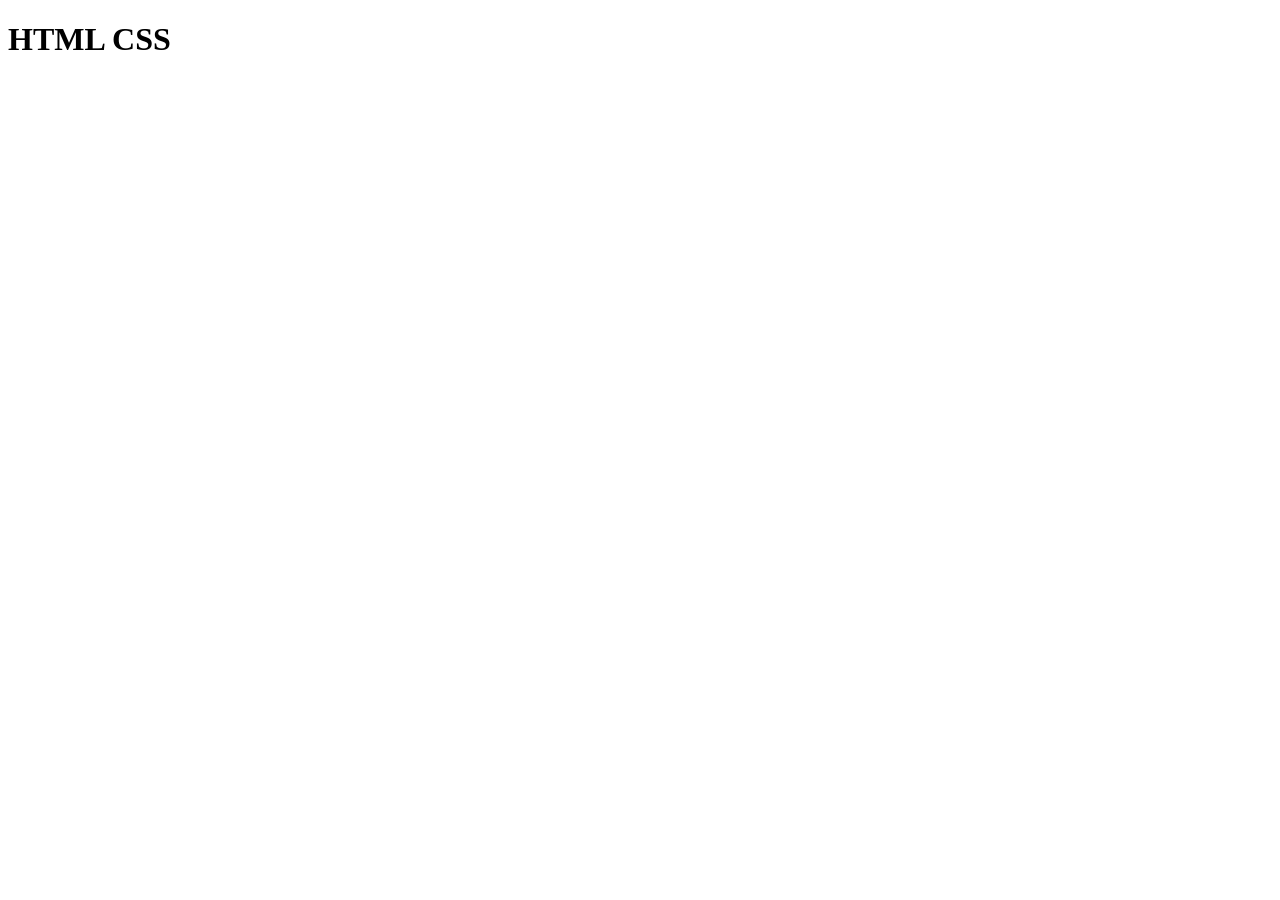
==== html-css/index.html @ 3d8e2fbe "html-cssを追加" ====
<!DOCTYPE html>
<html lang="ja">
<head>
    <meta charset="UTF-8">
    <meta name="viewport" content="width=device-width, initial-scale=1.0">
    <title>HTML CSS</title>
</head>
<body>
    <h1>HTML CSS</h1>
</body>
</html>
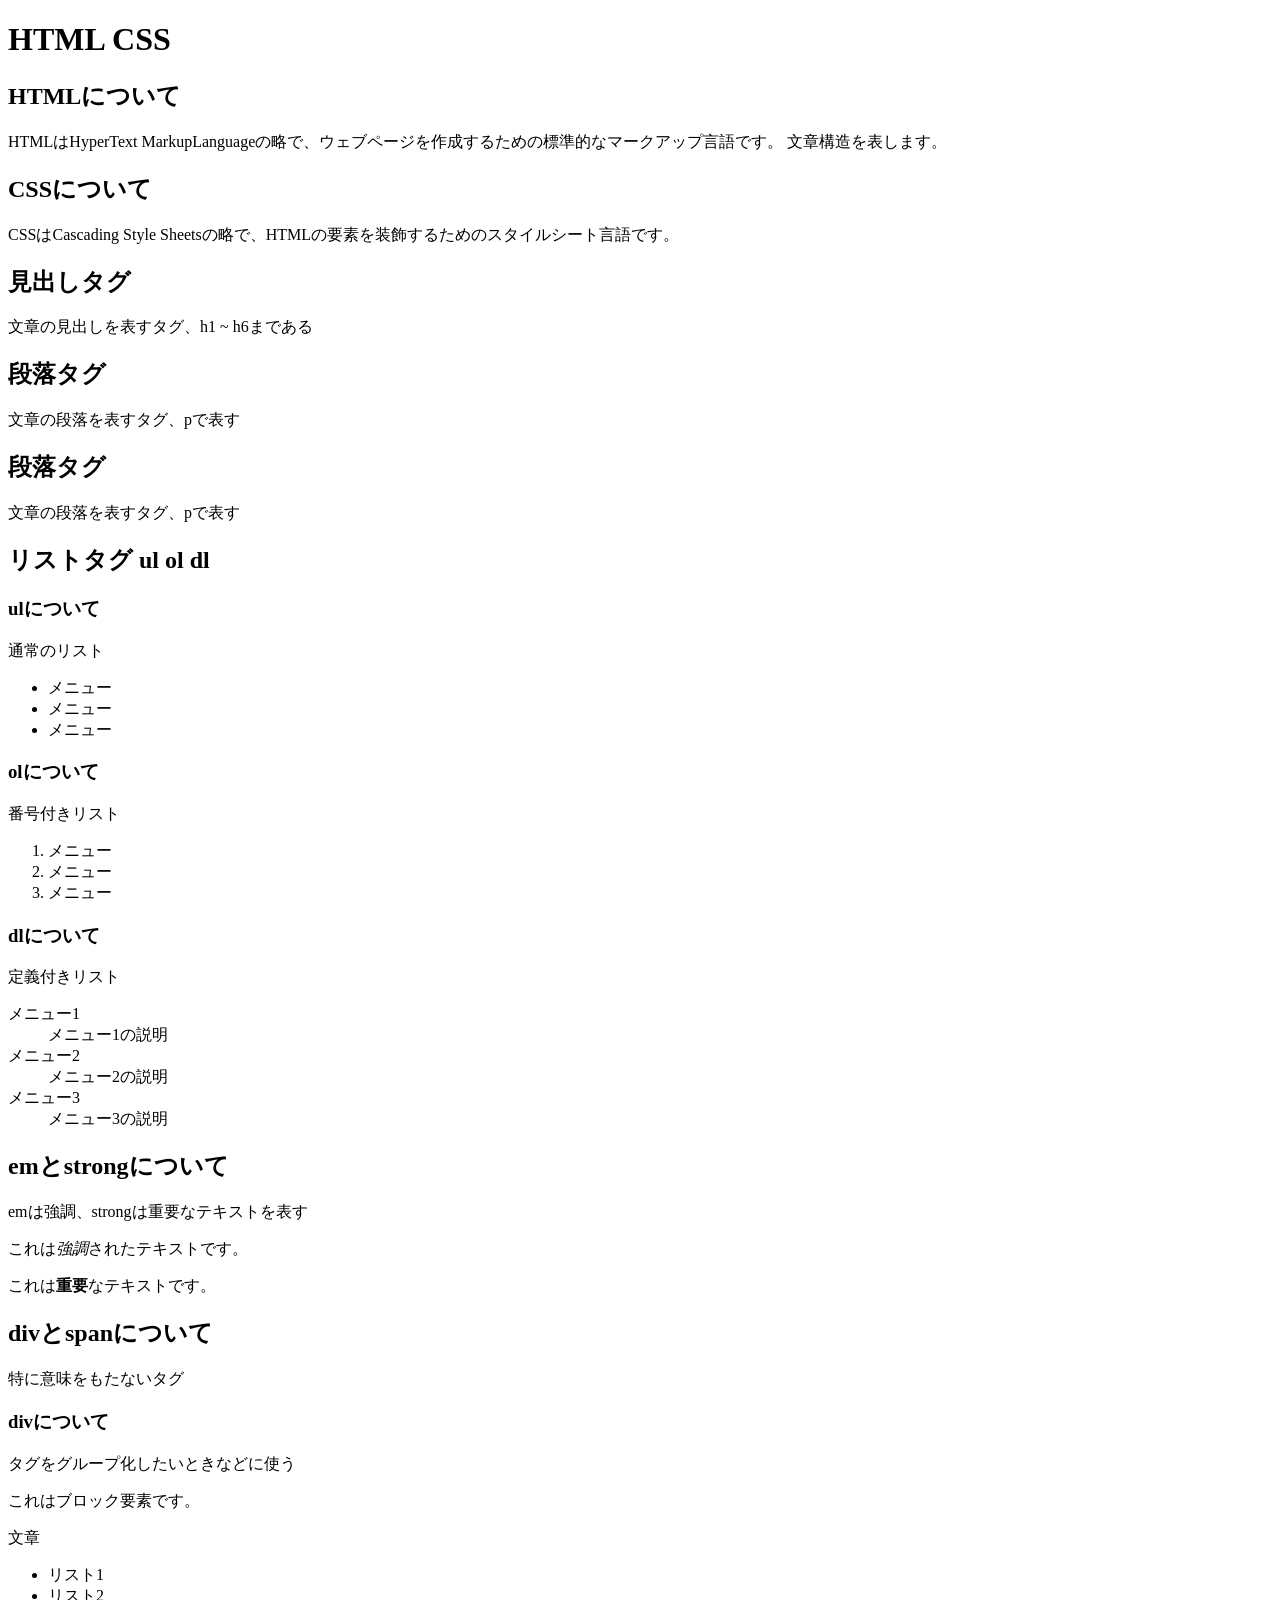
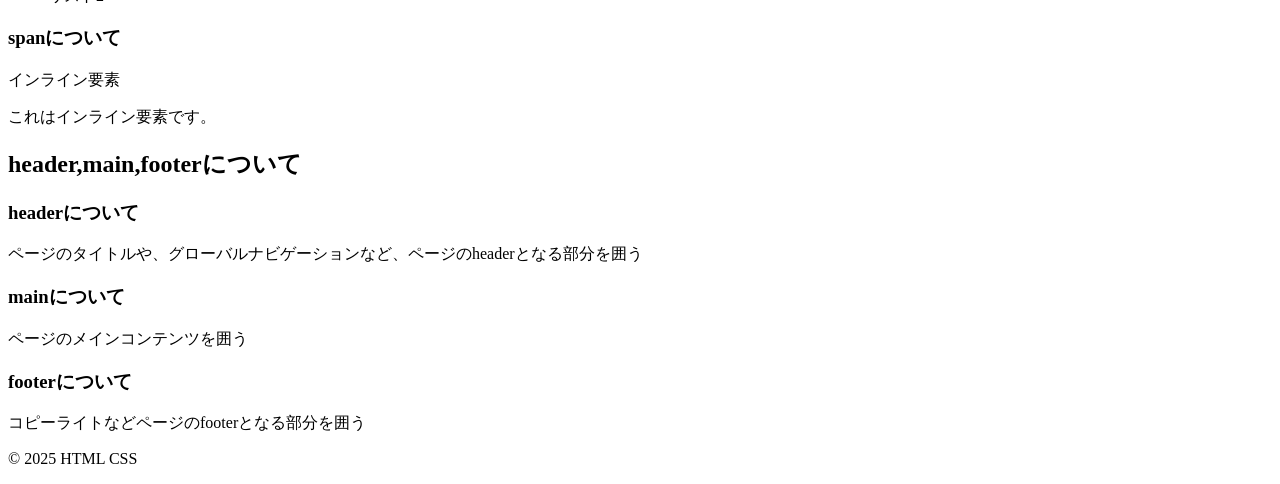
==== commit bfa63075: "em,storong,div,spanをセクションで囲う。メイン、フッターについて" ====
--- a/html-css/index.html
+++ b/html-css/index.html
@@ -1,11 +1,139 @@
 <!DOCTYPE html>
-<html lang="ja">
-<head>
-    <meta charset="UTF-8">
-    <meta name="viewport" content="width=device-width, initial-scale=1.0">
+<html lang="en">
+  <head>
+    <meta charset="UTF-8" />
+    <meta name="viewport" content="width=device-width, initial-scale=1.0" />
     <title>HTML CSS</title>
-</head>
-<body>
-    <h1>HTML CSS</h1>
-</body>
-</html>+  </head>
+  <body>
+    <header>
+      <h1>HTML CSS</h1>
+    </header>
+
+    <main>
+      <h2>HTMLについて</h2>
+      <p>
+        HTMLはHyperText
+        MarkupLanguageの略で、ウェブページを作成するための標準的なマークアップ言語です。
+        文章構造を表します。
+      </p>
+
+      <section>
+        <h2>CSSについて</h2>
+        <p>
+          CSSはCascading Style
+          Sheetsの略で、HTMLの要素を装飾するためのスタイルシート言語です。
+        </p>
+      </section>
+
+      <section>
+        <h2>見出しタグ</h2>
+        <p>文章の見出しを表すタグ、h1 ~ h6まである</p>
+      </section>
+
+      <section>
+        <h2>段落タグ</h2>
+        <p>文章の段落を表すタグ、pで表す</p>
+      </section>
+
+      <section>
+        <h2>段落タグ</h2>
+        <p>文章の段落を表すタグ、pで表す</p>
+      </section>
+
+      <section>
+        <h2>リストタグ ul ol dl</h2>
+
+        <section>
+          <h3>ulについて</h3>
+          <p>通常のリスト</p>
+          <ul>
+            <li>メニュー</li>
+            <li>メニュー</li>
+            <li>メニュー</li>
+          </ul>
+        </section>
+
+        <section>
+          <h3>olについて</h3>
+          <p>番号付きリスト</p>
+          <ol>
+            <li>メニュー</li>
+            <li>メニュー</li>
+            <li>メニュー</li>
+          </ol>
+        </section>
+
+        <section>
+          <h3>dlについて</h3>
+          <p>定義付きリスト</p>
+          <dl>
+            <dt>メニュー1</dt>
+            <dd>メニュー1の説明</dd>
+            <dt>メニュー2</dt>
+            <dd>メニュー2の説明</dd>
+            <dt>メニュー3</dt>
+            <dd>メニュー3の説明</dd>
+          </dl>
+        </section>
+      </section>
+
+      <section>
+        <h2>emとstrongについて</h2>
+        <p>emは強調、strongは重要なテキストを表す</p>
+        <p>これは<em>強調</em>されたテキストです。</p>
+        <p>これは<strong>重要</strong>なテキストです。</p>
+      </section>
+
+      <section>
+        <h2>divとspanについて</h2>
+        <p>特に意味をもたないタグ</p>
+
+        <section>
+          <h3>divについて</h3>
+          <p>タグをグループ化したいときなどに使う</p>
+          <div>これはブロック要素です。</div>
+
+          <div>
+            <p>文章</p>
+            <ul>
+              <li>リスト1</li>
+              <li>リスト2</li>
+            </ul>
+          </div>
+        </section>
+
+        <section>
+          <h3>spanについて</h3>
+          <p>インライン要素</p>
+          <span>これはインライン要素です。</span>
+        </section>
+      </section>
+
+      <section>
+        <h2>header,main,footerについて</h2>
+
+        <section>
+          <h3>headerについて</h3>
+          <p>
+            ページのタイトルや、グローバルナビゲーションなど、ページのheaderとなる部分を囲う
+          </p>
+        </section>
+
+        <section>
+          <h3>mainについて</h3>
+          <p>ページのメインコンテンツを囲う</p>
+        </section>
+
+        <section>
+          <h3>footerについて</h3>
+          <p>コピーライトなどページのfooterとなる部分を囲う</p>
+        </section>
+      </section>
+    </main>
+
+    <footer>
+      <p>&copy; 2025 HTML CSS</p>
+    </footer>
+  </body>
+</html>
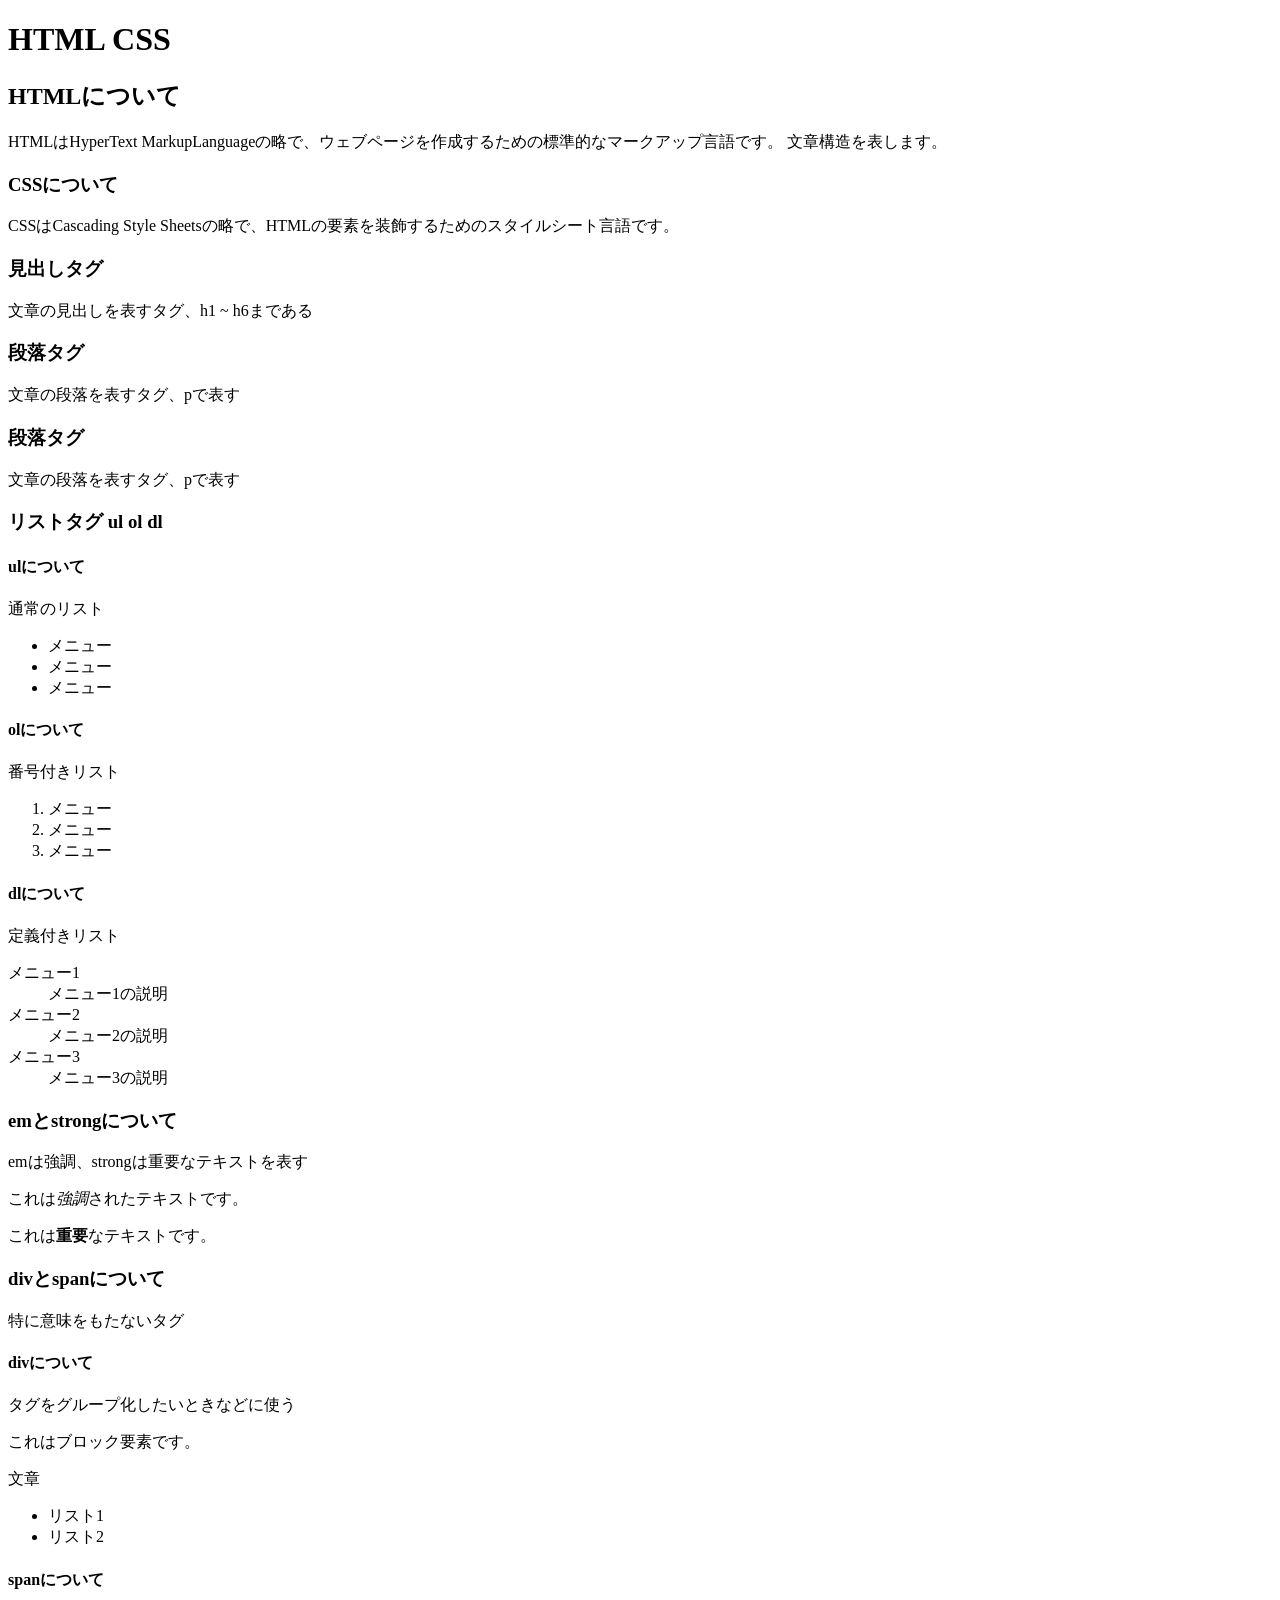
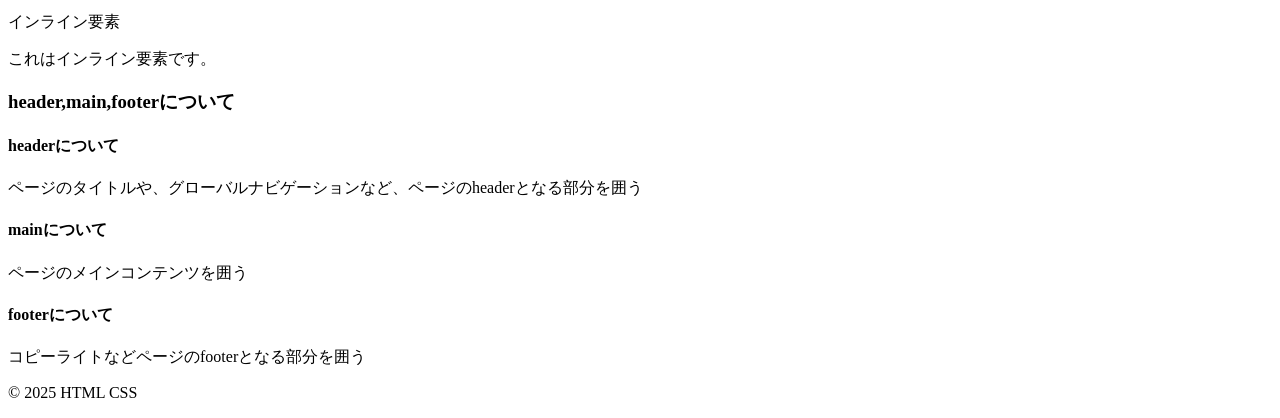
==== commit 83c687de: "areticlの追加と段階レベル上げ" ====
--- a/html-css/index.html
+++ b/html-css/index.html
@@ -11,125 +11,127 @@
     </header>
 
     <main>
-      <h2>HTMLについて</h2>
-      <p>
-        HTMLはHyperText
-        MarkupLanguageの略で、ウェブページを作成するための標準的なマークアップ言語です。
-        文章構造を表します。
-      </p>
-
-      <section>
-        <h2>CSSについて</h2>
+      <article>
+        <h2>HTMLについて</h2>
         <p>
-          CSSはCascading Style
-          Sheetsの略で、HTMLの要素を装飾するためのスタイルシート言語です。
+          HTMLはHyperText
+          MarkupLanguageの略で、ウェブページを作成するための標準的なマークアップ言語です。
+          文章構造を表します。
         </p>
-      </section>
-
-      <section>
-        <h2>見出しタグ</h2>
-        <p>文章の見出しを表すタグ、h1 ~ h6まである</p>
-      </section>
-
-      <section>
-        <h2>段落タグ</h2>
-        <p>文章の段落を表すタグ、pで表す</p>
-      </section>
-
-      <section>
-        <h2>段落タグ</h2>
-        <p>文章の段落を表すタグ、pで表す</p>
-      </section>
-
-      <section>
-        <h2>リストタグ ul ol dl</h2>
 
         <section>
-          <h3>ulについて</h3>
-          <p>通常のリスト</p>
-          <ul>
-            <li>メニュー</li>
-            <li>メニュー</li>
-            <li>メニュー</li>
-          </ul>
-        </section>
-
-        <section>
-          <h3>olについて</h3>
-          <p>番号付きリスト</p>
-          <ol>
-            <li>メニュー</li>
-            <li>メニュー</li>
-            <li>メニュー</li>
-          </ol>
-        </section>
-
-        <section>
-          <h3>dlについて</h3>
-          <p>定義付きリスト</p>
-          <dl>
-            <dt>メニュー1</dt>
-            <dd>メニュー1の説明</dd>
-            <dt>メニュー2</dt>
-            <dd>メニュー2の説明</dd>
-            <dt>メニュー3</dt>
-            <dd>メニュー3の説明</dd>
-          </dl>
-        </section>
-      </section>
-
-      <section>
-        <h2>emとstrongについて</h2>
-        <p>emは強調、strongは重要なテキストを表す</p>
-        <p>これは<em>強調</em>されたテキストです。</p>
-        <p>これは<strong>重要</strong>なテキストです。</p>
-      </section>
-
-      <section>
-        <h2>divとspanについて</h2>
-        <p>特に意味をもたないタグ</p>
-
-        <section>
-          <h3>divについて</h3>
-          <p>タグをグループ化したいときなどに使う</p>
-          <div>これはブロック要素です。</div>
-
-          <div>
-            <p>文章</p>
-            <ul>
-              <li>リスト1</li>
-              <li>リスト2</li>
-            </ul>
-          </div>
-        </section>
-
-        <section>
-          <h3>spanについて</h3>
-          <p>インライン要素</p>
-          <span>これはインライン要素です。</span>
-        </section>
-      </section>
-
-      <section>
-        <h2>header,main,footerについて</h2>
-
-        <section>
-          <h3>headerについて</h3>
+          <h3>CSSについて</h3>
           <p>
-            ページのタイトルや、グローバルナビゲーションなど、ページのheaderとなる部分を囲う
+            CSSはCascading Style
+            Sheetsの略で、HTMLの要素を装飾するためのスタイルシート言語です。
           </p>
         </section>
 
         <section>
-          <h3>mainについて</h3>
-          <p>ページのメインコンテンツを囲う</p>
+          <h3>見出しタグ</h3>
+          <p>文章の見出しを表すタグ、h1 ~ h6まである</p>
         </section>
 
         <section>
-          <h3>footerについて</h3>
-          <p>コピーライトなどページのfooterとなる部分を囲う</p>
+          <h3>段落タグ</h3>
+          <p>文章の段落を表すタグ、pで表す</p>
         </section>
-      </section>
+
+        <section>
+          <h3>段落タグ</h3>
+          <p>文章の段落を表すタグ、pで表す</p>
+        </section>
+
+        <section>
+          <h3>リストタグ ul ol dl</h3>
+
+          <section>
+            <h4>ulについて</h4>
+            <p>通常のリスト</p>
+            <ul>
+              <li>メニュー</li>
+              <li>メニュー</li>
+              <li>メニュー</li>
+            </ul>
+          </section>
+
+          <section>
+            <h4>olについて</h4>
+            <p>番号付きリスト</p>
+            <ol>
+              <li>メニュー</li>
+              <li>メニュー</li>
+              <li>メニュー</li>
+            </ol>
+          </section>
+
+          <section>
+            <h4>dlについて</h4>
+            <p>定義付きリスト</p>
+            <dl>
+              <dt>メニュー1</dt>
+              <dd>メニュー1の説明</dd>
+              <dt>メニュー2</dt>
+              <dd>メニュー2の説明</dd>
+              <dt>メニュー3</dt>
+              <dd>メニュー3の説明</dd>
+            </dl>
+          </section>
+        </section>
+
+        <section>
+          <h3>emとstrongについて</h3>
+          <p>emは強調、strongは重要なテキストを表す</p>
+          <p>これは<em>強調</em>されたテキストです。</p>
+          <p>これは<strong>重要</strong>なテキストです。</p>
+        </section>
+
+        <section>
+          <h3>divとspanについて</h3>
+          <p>特に意味をもたないタグ</p>
+
+          <section>
+            <h4>divについて</h4>
+            <p>タグをグループ化したいときなどに使う</p>
+            <div>これはブロック要素です。</div>
+
+            <div>
+              <p>文章</p>
+              <ul>
+                <li>リスト1</li>
+                <li>リスト2</li>
+              </ul>
+            </div>
+          </section>
+
+          <section>
+            <h4>spanについて</h4>
+            <p>インライン要素</p>
+            <span>これはインライン要素です。</span>
+          </section>
+        </section>
+
+        <section>
+          <h3>header,main,footerについて</h3>
+
+          <section>
+            <h4>headerについて</h4>
+            <p>
+              ページのタイトルや、グローバルナビゲーションなど、ページのheaderとなる部分を囲う
+            </p>
+          </section>
+
+          <section>
+            <h4>mainについて</h4>
+            <p>ページのメインコンテンツを囲う</p>
+          </section>
+
+          <section>
+            <h4>footerについて</h4>
+            <p>コピーライトなどページのfooterとなる部分を囲う</p>
+          </section>
+        </section>
+      </article>
     </main>
 
     <footer>
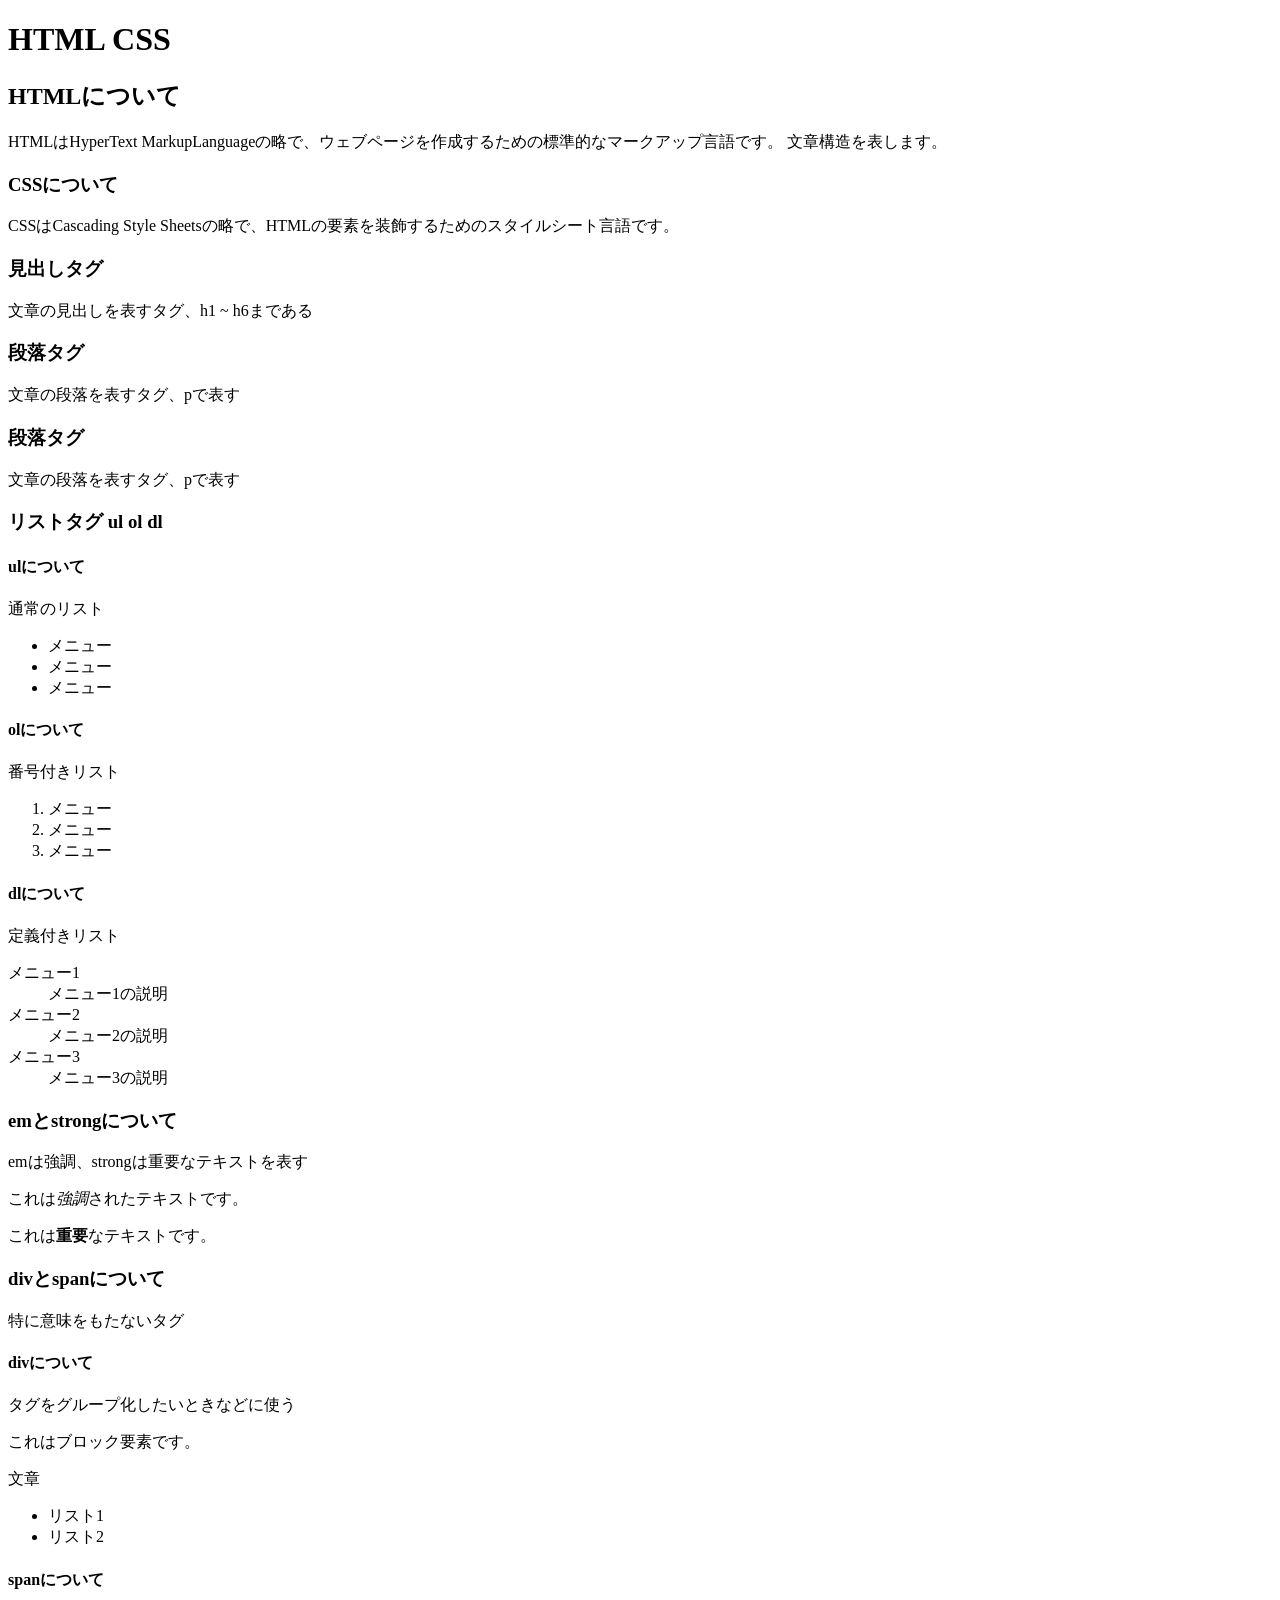
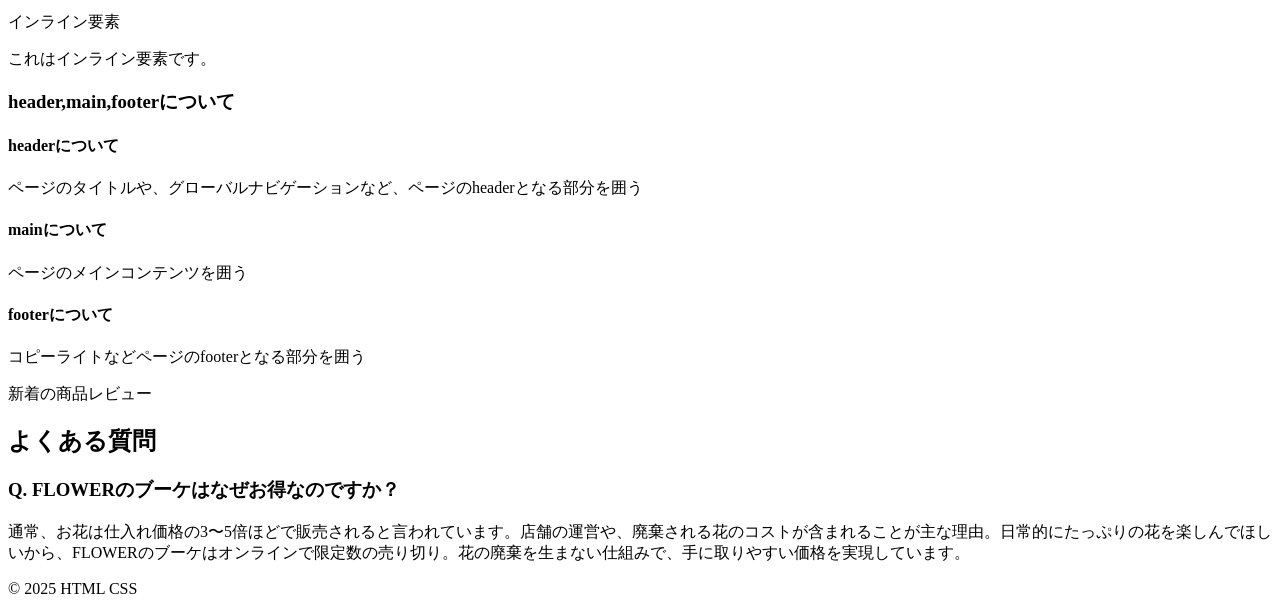
==== commit 5fca912b: "flower.vol2" ====
--- a/html-css/index.html
+++ b/html-css/index.html
@@ -130,6 +130,16 @@
             <h4>footerについて</h4>
             <p>コピーライトなどページのfooterとなる部分を囲う</p>
           </section>
+
+          <section>新着の商品レビュー</section>
+
+          <section>
+            <h2>よくある質問</h2>
+            <h3>Q. FLOWERのブーケはなぜお得なのですか？</h3>
+            <p>
+              通常、お花は仕入れ価格の3〜5倍ほどで販売されると言われています。店舗の運営や、廃棄される花のコストが含まれることが主な理由。日常的にたっぷりの花を楽しんでほしいから、FLOWERのブーケはオンラインで限定数の売り切り。花の廃棄を生まない仕組みで、手に取りやすい価格を実現しています。
+            </p>
+          </section>
         </section>
       </article>
     </main>
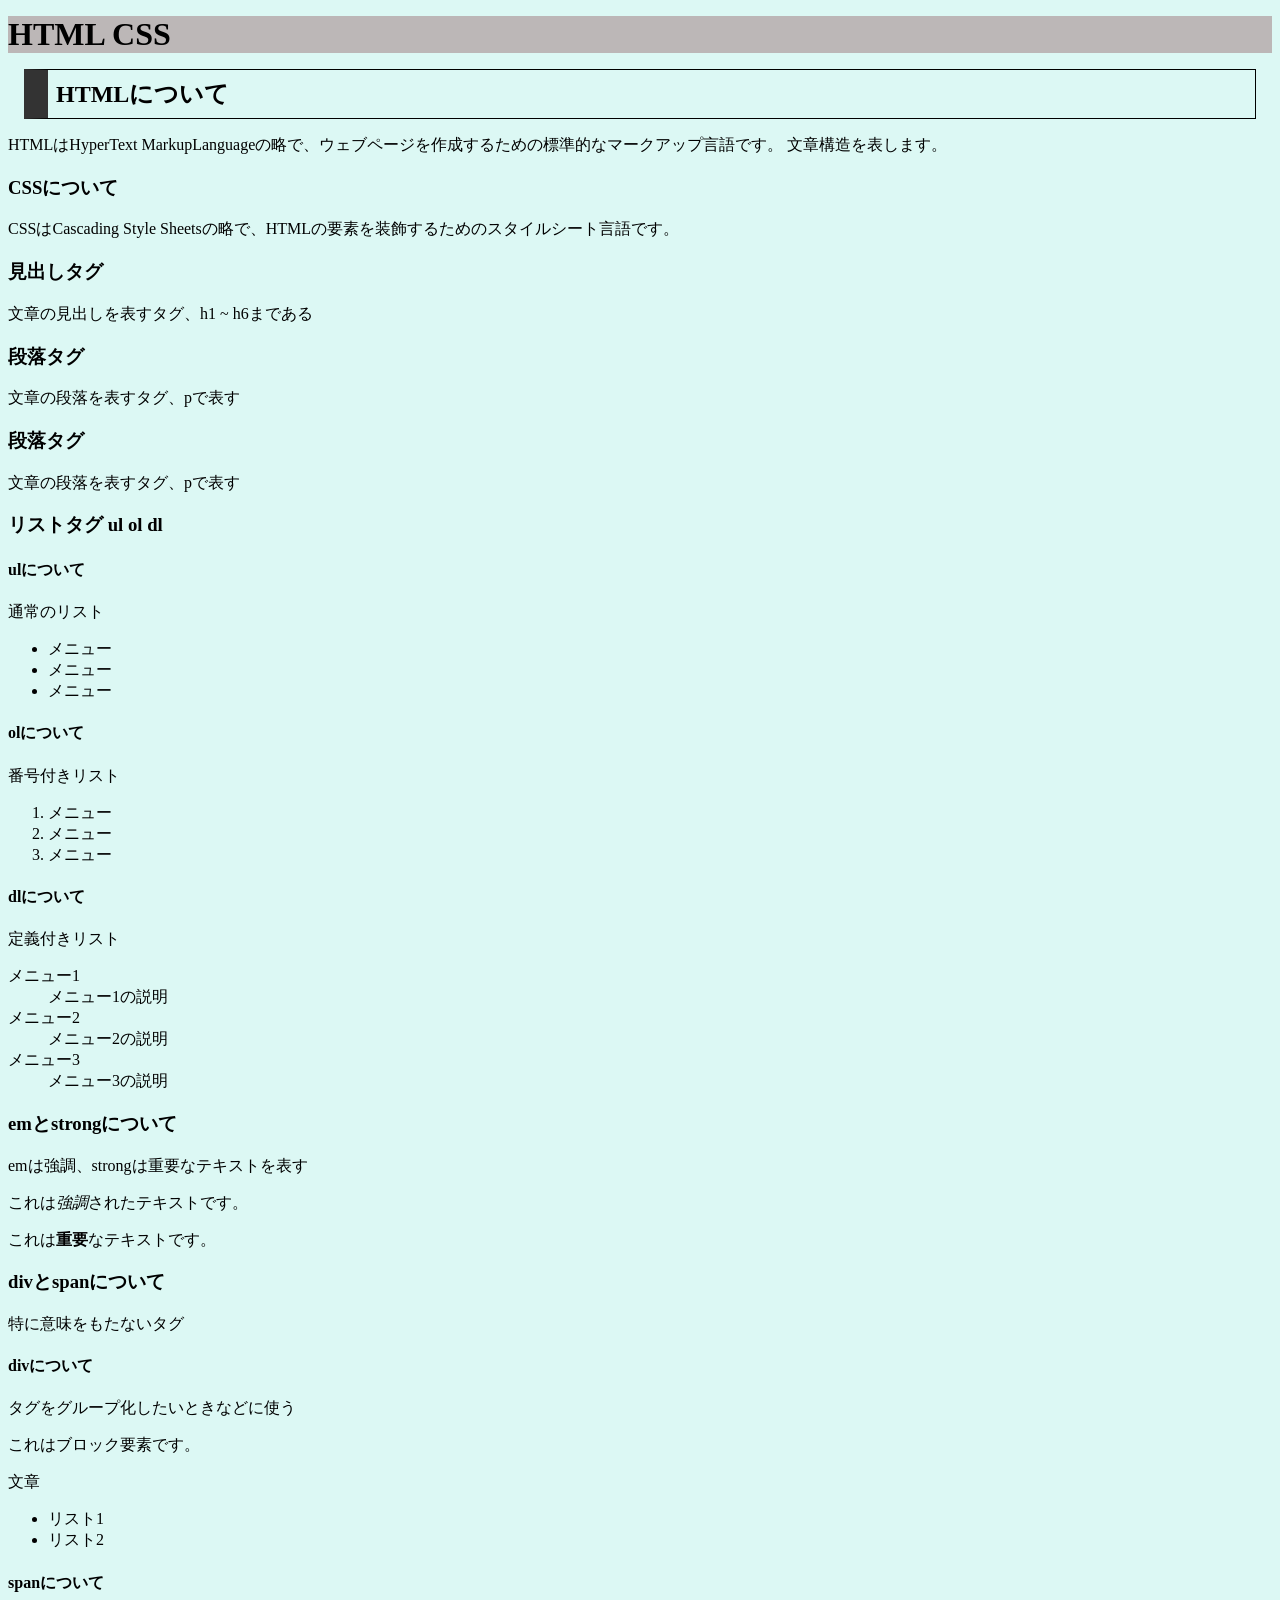
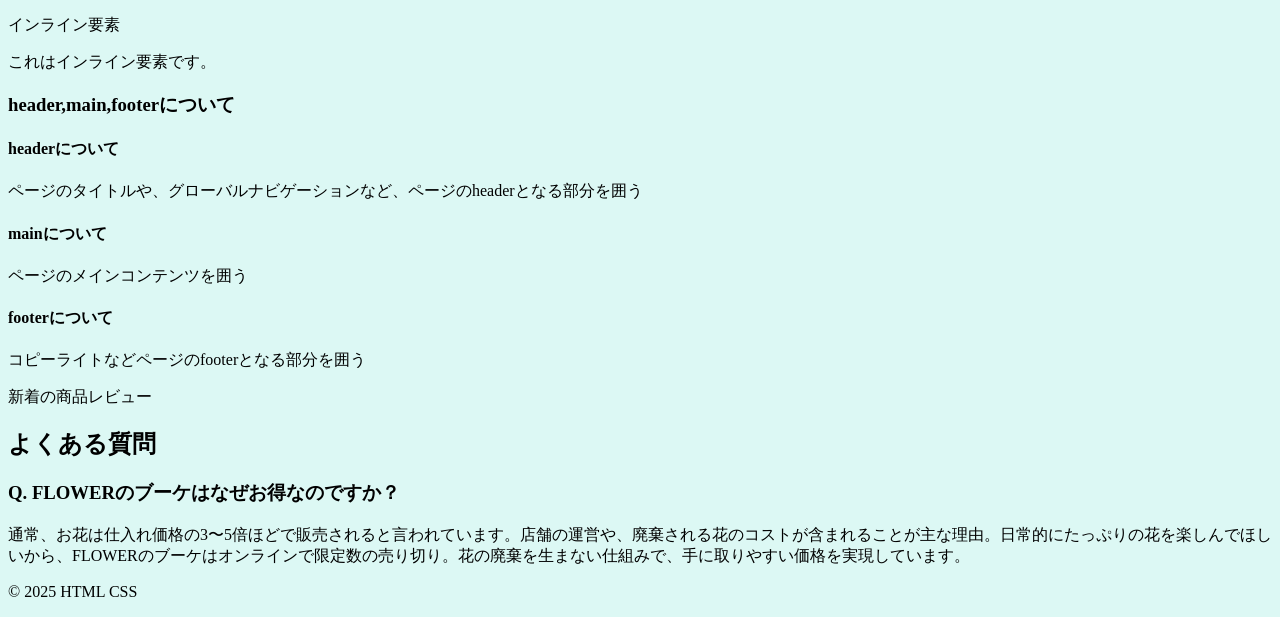
==== commit bd460f6e: "classつけた" ====
--- a/html-css/index.html
+++ b/html-css/index.html
@@ -4,22 +4,23 @@
     <meta charset="UTF-8" />
     <meta name="viewport" content="width=device-width, initial-scale=1.0" />
     <title>HTML CSS</title>
+    <link rel="stylesheet" href="common.css" />
   </head>
   <body>
     <header>
-      <h1>HTML CSS</h1>
+      <h1 class="main-content">HTML CSS</h1>
     </header>
 
     <main>
       <article>
-        <h2>HTMLについて</h2>
-        <p>
+        <h2 class="main-content-title">HTMLについて</h2>
+        <p class="main-description">
           HTMLはHyperText
           MarkupLanguageの略で、ウェブページを作成するための標準的なマークアップ言語です。
           文章構造を表します。
         </p>
 
-        <section>
+        <section class="content-item">
           <h3>CSSについて</h3>
           <p>
             CSSはCascading Style
--- a/html-css/common.css
+++ b/html-css/common.css
@@ -0,0 +1,33 @@
+*
+
+body{
+    background-color: #dcf8f4;
+    
+}
+
+.main-title{
+    background-color: aliceblue;
+    color: #bcb7b7 ;
+    padding: 16px;
+}
+
+
+
+.main-content{
+    margin: 16px auto;
+    background-color:#bcb7b7 ;
+    max-width: 1824px;
+}
+
+.main-content-title{
+    margin: 16px;
+    padding: 8px;
+    border: 1px solid;#fff ;
+    border-left: 24px solid #333;
+
+}
+
+.main-content-description{
+    margin: 16px;
+    padding: 8px;
+}
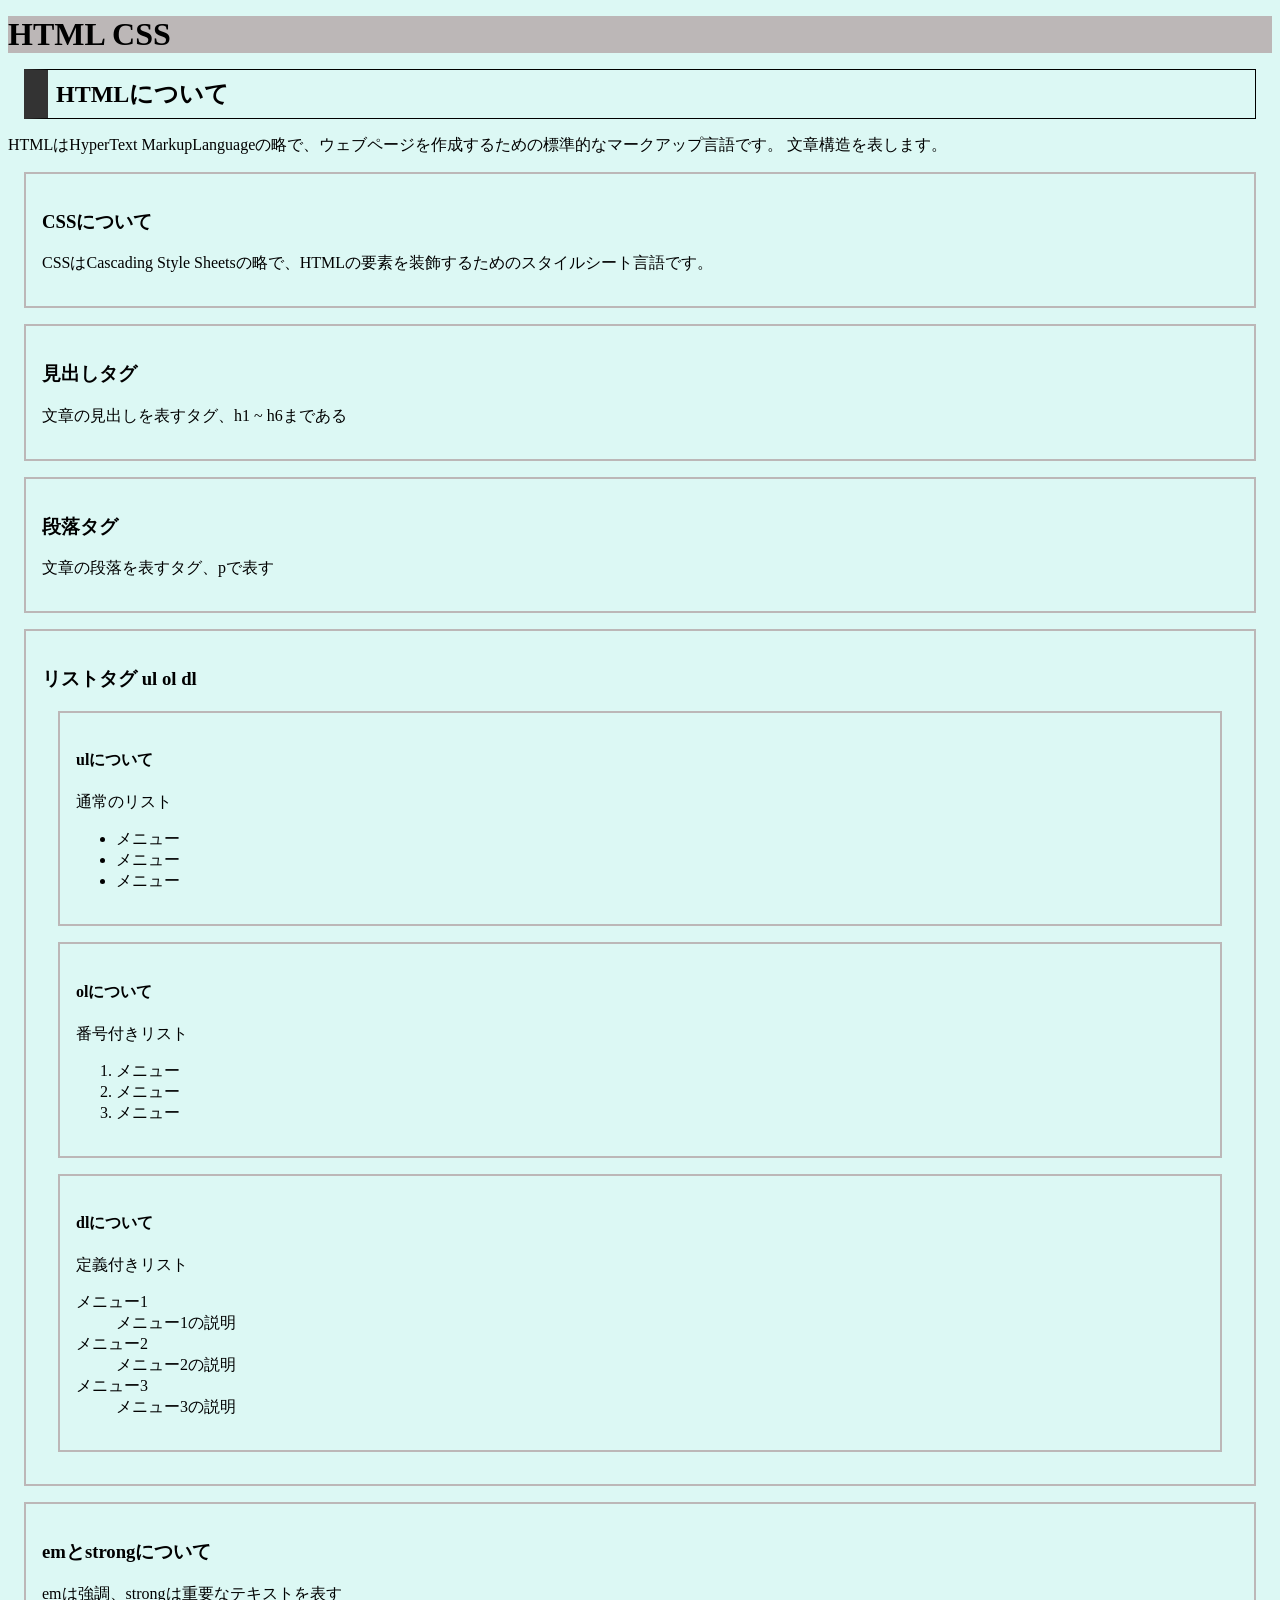
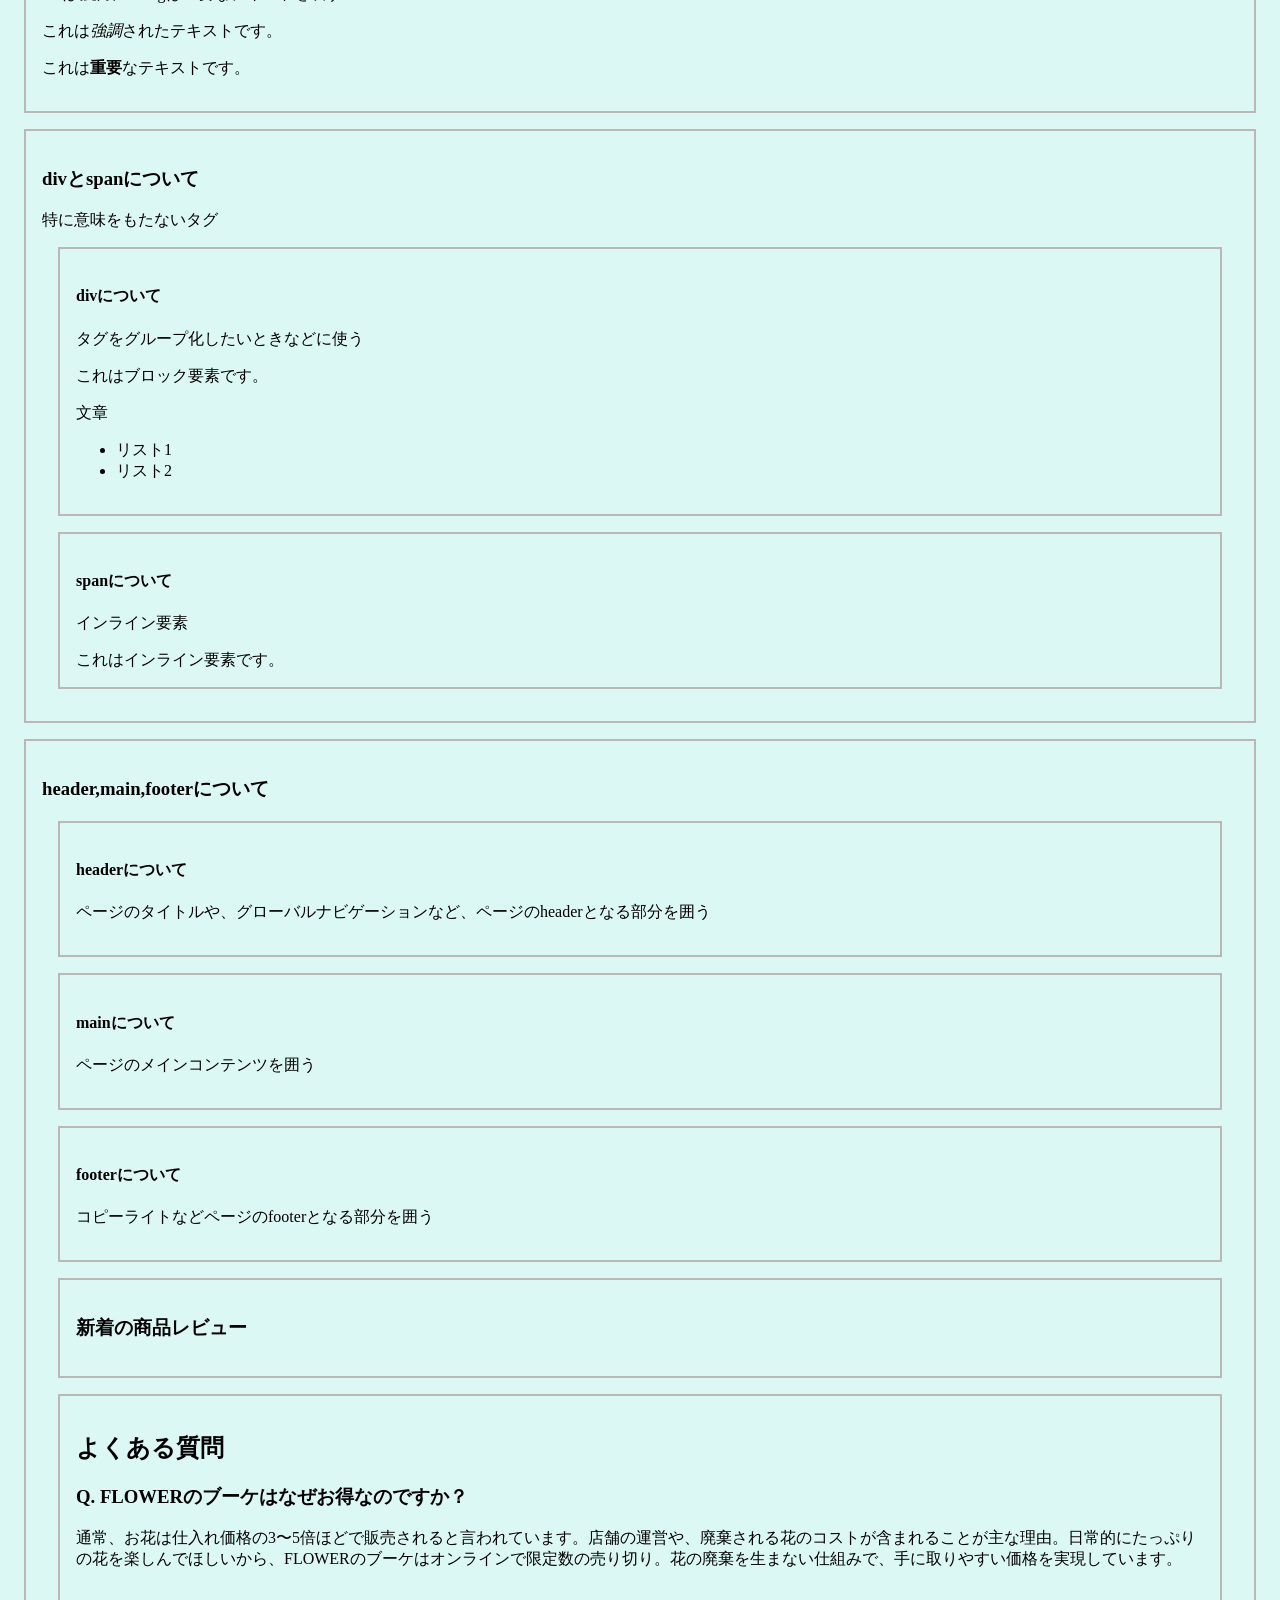
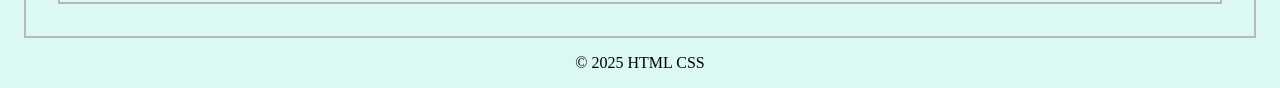
==== commit 077037f3: "css追加" ====
--- a/html-css/index.html
+++ b/html-css/index.html
@@ -21,34 +21,31 @@
         </p>
 
         <section class="content-item">
-          <h3>CSSについて</h3>
-          <p>
+          <h3 class="content-item-title">CSSについて</h3>
+          <p class="content-item-description">
             CSSはCascading Style
             Sheetsの略で、HTMLの要素を装飾するためのスタイルシート言語です。
           </p>
         </section>
 
-        <section>
-          <h3>見出しタグ</h3>
-          <p>文章の見出しを表すタグ、h1 ~ h6まである</p>
+        <section class="content-item">
+          <h3 class="content-item-title">見出しタグ</h3>
+          <p class="content-item-description">
+            文章の見出しを表すタグ、h1 ~ h6まである
+          </p>
         </section>
 
-        <section>
-          <h3>段落タグ</h3>
-          <p>文章の段落を表すタグ、pで表す</p>
+        <section class="content-item">
+          <h3 class="content-item-title">段落タグ</h3>
+          <p class="content-item-description">文章の段落を表すタグ、pで表す</p>
         </section>
 
-        <section>
-          <h3>段落タグ</h3>
-          <p>文章の段落を表すタグ、pで表す</p>
-        </section>
+        <section class="content-item">
+          <h3 class="content-item-title">リストタグ ul ol dl</h3>
 
-        <section>
-          <h3>リストタグ ul ol dl</h3>
-
-          <section>
-            <h4>ulについて</h4>
-            <p>通常のリスト</p>
+          <section class="content-item">
+            <h4 class="content-item-title">ulについて</h4>
+            <p class="content-item-description">通常のリスト</p>
             <ul>
               <li>メニュー</li>
               <li>メニュー</li>
@@ -56,9 +53,9 @@
             </ul>
           </section>
 
-          <section>
-            <h4>olについて</h4>
-            <p>番号付きリスト</p>
+          <section class="content-item">
+            <h4 class="content-item-title">olについて</h4>
+            <p class="content-item-description">番号付きリスト</p>
             <ol>
               <li>メニュー</li>
               <li>メニュー</li>
@@ -66,9 +63,9 @@
             </ol>
           </section>
 
-          <section>
-            <h4>dlについて</h4>
-            <p>定義付きリスト</p>
+          <section class="content-item">
+            <h4 class="content-item-title">dlについて</h4>
+            <p class="content-item-description">定義付きリスト</p>
             <dl>
               <dt>メニュー1</dt>
               <dd>メニュー1の説明</dd>
@@ -80,20 +77,28 @@
           </section>
         </section>
 
-        <section>
-          <h3>emとstrongについて</h3>
-          <p>emは強調、strongは重要なテキストを表す</p>
-          <p>これは<em>強調</em>されたテキストです。</p>
-          <p>これは<strong>重要</strong>なテキストです。</p>
+        <section class="content-item">
+          <h3 class="content-item-title">emとstrongについて</h3>
+          <p class="content-item-description">
+            emは強調、strongは重要なテキストを表す
+          </p>
+          <p class="content-item-description">
+            これは<em>強調</em>されたテキストです。
+          </p>
+          <p class="content-item-description">
+            これは<strong>重要</strong>なテキストです。
+          </p>
         </section>
 
-        <section>
-          <h3>divとspanについて</h3>
-          <p>特に意味をもたないタグ</p>
+        <section class="content-item">
+          <h3 class="content-item-title">divとspanについて</h3>
+          <p class="content-item-description">特に意味をもたないタグ</p>
 
-          <section>
-            <h4>divについて</h4>
-            <p>タグをグループ化したいときなどに使う</p>
+          <section class="content-item">
+            <h4 class="content-item-title">divについて</h4>
+            <p class="content-item-description">
+              タグをグループ化したいときなどに使う
+            </p>
             <div>これはブロック要素です。</div>
 
             <div>
@@ -105,39 +110,47 @@
             </div>
           </section>
 
-          <section>
-            <h4>spanについて</h4>
-            <p>インライン要素</p>
+          <section class="content-item">
+            <h4 class="content-item-title">spanについて</h4>
+            <p class="content-item-description">インライン要素</p>
             <span>これはインライン要素です。</span>
           </section>
         </section>
 
-        <section>
-          <h3>header,main,footerについて</h3>
+        <section class="content-item">
+          <h3 class="content-item-title">header,main,footerについて</h3>
 
-          <section>
-            <h4>headerについて</h4>
-            <p>
+          <section class="content-item">
+            <h4 class="content-item-title">headerについて</h4>
+            <p class="content-item-description">
               ページのタイトルや、グローバルナビゲーションなど、ページのheaderとなる部分を囲う
             </p>
           </section>
 
-          <section>
-            <h4>mainについて</h4>
-            <p>ページのメインコンテンツを囲う</p>
+          <section class="content-item">
+            <h4 class="content-item-title">mainについて</h4>
+            <p class="content-item-description">
+              ページのメインコンテンツを囲う
+            </p>
           </section>
 
-          <section>
-            <h4>footerについて</h4>
-            <p>コピーライトなどページのfooterとなる部分を囲う</p>
+          <section class="content-item">
+            <h4 class="content-item-title">footerについて</h4>
+            <p class="content-item-description">
+              コピーライトなどページのfooterとなる部分を囲う
+            </p>
           </section>
 
-          <section>新着の商品レビュー</section>
+          <section class="content-item">
+            <h3 class="content-item-title">新着の商品レビュー</h3>
+          </section>
 
-          <section>
-            <h2>よくある質問</h2>
-            <h3>Q. FLOWERのブーケはなぜお得なのですか？</h3>
-            <p>
+          <section class="content-item">
+            <h2 class="content-item-title">よくある質問</h2>
+            <h3 class="content-item-title">
+              Q. FLOWERのブーケはなぜお得なのですか？
+            </h3>
+            <p class="content-item-description">
               通常、お花は仕入れ価格の3〜5倍ほどで販売されると言われています。店舗の運営や、廃棄される花のコストが含まれることが主な理由。日常的にたっぷりの花を楽しんでほしいから、FLOWERのブーケはオンラインで限定数の売り切り。花の廃棄を生まない仕組みで、手に取りやすい価格を実現しています。
             </p>
           </section>
--- a/html-css/common.css
+++ b/html-css/common.css
@@ -30,4 +30,24 @@
 .main-content-description{
     margin: 16px;
     padding: 8px;
+}
+
+.content-item {
+    margin: 16px;
+    padding: 16px;
+    border: 2px solid #bcb7b7;
+}
+
+.content-item{
+    background-color: #dcf8f4;
+}
+
+.main-content-title {
+    border: bottom 1px solid #333;
+    padding: 8px;
+    margin-bottom: 8px;
+}
+
+footer {
+    text-align: center;
 }
